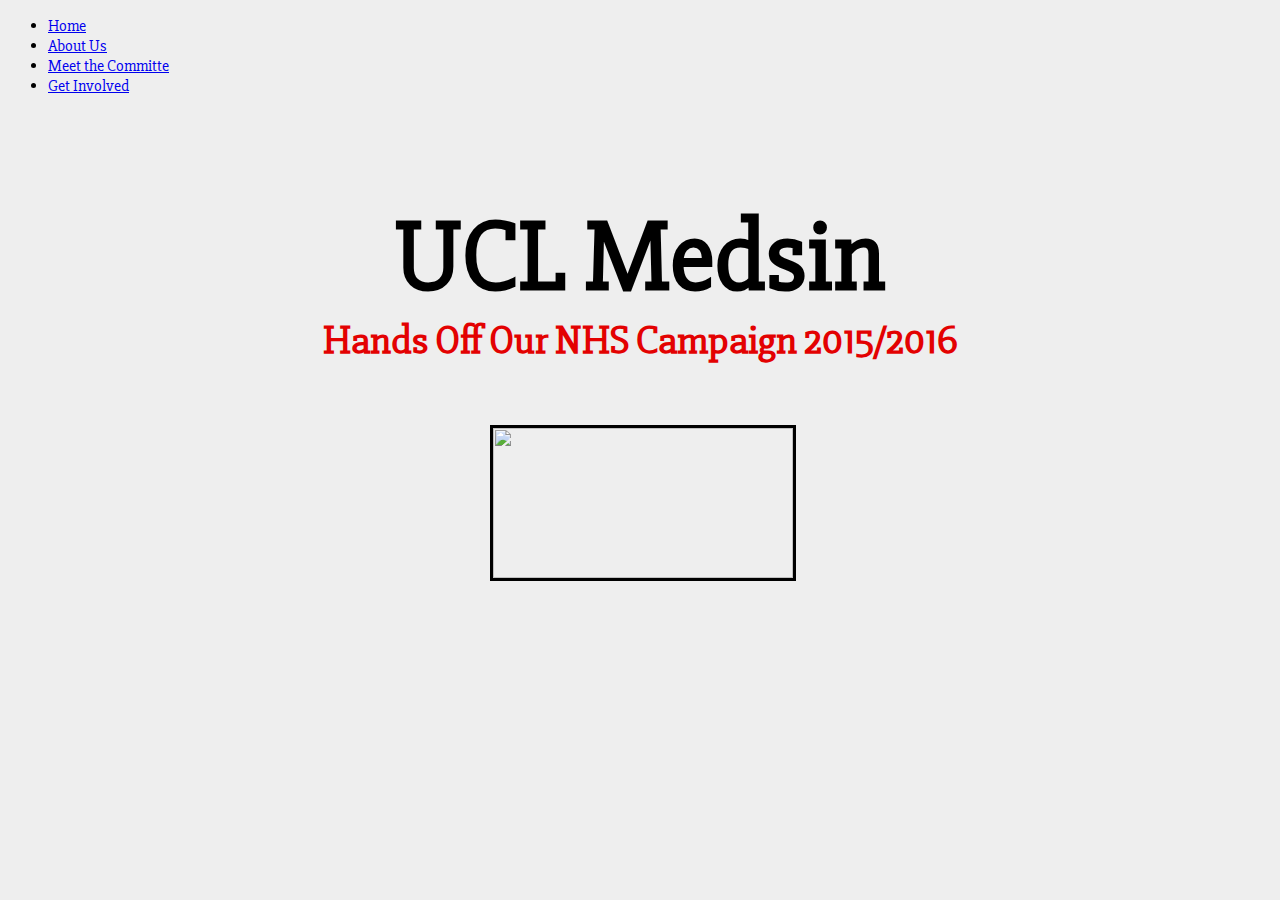
==== index.html @ e6a958bc "Update index.html" ====
<!DOCTYPE html> 
<html> 

  <head> 
    <link href='https://fonts.googleapis.com/css?family=Slabo+27px' rel='stylesheet' type='text/css'>
    <link href="stylesheet.css" rel="stylesheet" type="text/css">
    <title>Hands Off Our NHS!</title>
  </head>

<body> 
<header> 
<div class="nav">
  <ul>
    <li><a href="home.html">Home</a></li>
    <li><a href="about.html">About Us</a></li>
    <li><a href="committee.html">Meet the Committe</a></li>
    <li><a href="getinvolved.html">Get Involved</a></li>
  </ul>
</div>
</header>

  <div class="ucl_medsin">
    <h1>UCL Medsin</h1>
    <p><h3>Hands Off Our NHS Campaign 2015/2016</h3></p>
    <p><img src="http://medsin.org/public/images/medsin%20logo%20vector.jpg"></p>
</body>

</html>
---- stylesheet.css ----
body {
  background-color: rgba(238,238,238,1);
  font-family: 'Slabo 27px', serif;
} 

.ucl_medsin h1{ 
  font-size: 100px;
  text-align: center;
  margin-top: 100px;
} 

.ucl_medsin h3{ 
  text-align:center;
  margin-top: -70px;
  font-size: 40px;
  color: #e30101;
} 

img { 
  position: absolute;
  height: 150px;
  width:300px;
  border: 3px solid black;
  left: 50%;
  top: 50%;
  margin-left: -150px; /*half the image width*/
  margin-top: -25px; /*half the image height*/
  
}
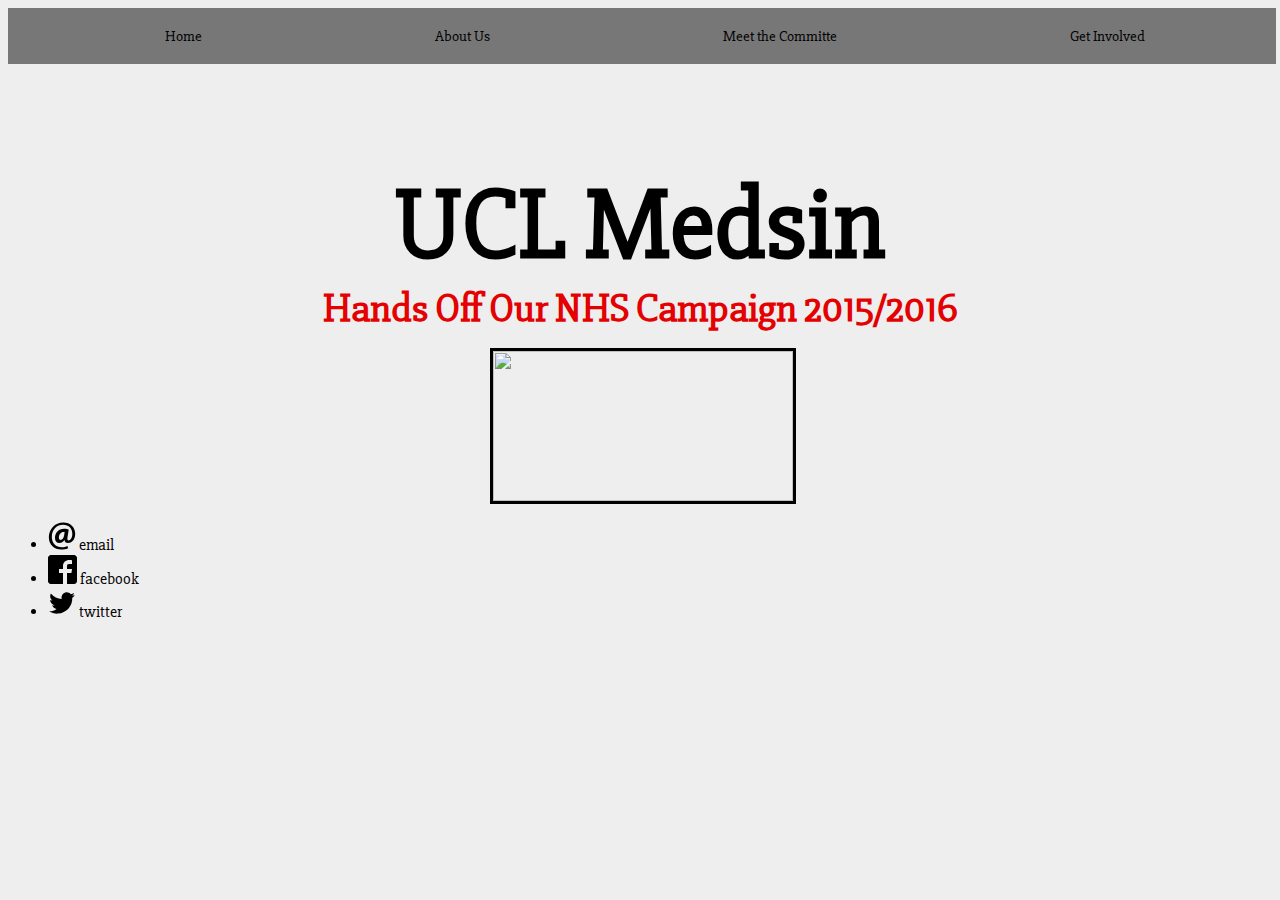
==== commit 892bc4f0: "Update index.html" ====
--- a/index.html
+++ b/index.html
@@ -4,6 +4,7 @@
   <head> 
     <link href='https://fonts.googleapis.com/css?family=Slabo+27px' rel='stylesheet' type='text/css'>
     <link href="stylesheet.css" rel="stylesheet" type="text/css">
+    <link rel="stylesheet" href="css/rrssb.css" />
     <title>Hands Off Our NHS!</title>
   </head>
 
@@ -23,6 +24,35 @@
     <h1>UCL Medsin</h1>
     <p><h3>Hands Off Our NHS Campaign 2015/2016</h3></p>
     <p><img src="http://medsin.org/public/images/medsin%20logo%20vector.jpg"></p>
+    
+    <ul class="rrssb-buttons clearfix">
+  <li class="rrssb-email">
+    <a href="mailto:?subject=Check%20out%20how%20ridiculously%20responsive%20these%20social%20buttons%20are&amp;body=http%3A%2F%2Fkurtnoble.com%2Flabs%2Frrssb%2Findex.html">
+      <span class="rrssb-icon"><svg xmlns="http://www.w3.org/2000/svg" width="28" height="28" viewBox="0 0 28 28"><path d="M20.11 26.147c-2.335 1.05-4.36 1.4-7.124 1.4C6.524 27.548.84 22.916.84 15.284.84 7.343 6.602.45 15.4.45c6.854 0 11.8 4.7 11.8 11.252 0 5.684-3.193 9.265-7.398 9.3-1.83 0-3.153-.934-3.347-2.997h-.077c-1.208 1.986-2.96 2.997-5.023 2.997-2.532 0-4.36-1.868-4.36-5.062 0-4.75 3.503-9.07 9.11-9.07 1.713 0 3.7.4 4.6.972l-1.17 7.203c-.387 2.298-.115 3.3 1 3.4 1.674 0 3.774-2.102 3.774-6.58 0-5.06-3.27-8.994-9.304-8.994C9.05 2.87 3.83 7.545 3.83 14.97c0 6.5 4.2 10.2 10 10.202 1.987 0 4.09-.43 5.647-1.245l.634 2.22zM16.647 10.1c-.31-.078-.7-.155-1.207-.155-2.572 0-4.596 2.53-4.596 5.53 0 1.5.7 2.4 1.9 2.4 1.44 0 2.96-1.83 3.31-4.088l.592-3.72z"/></svg></span>
+      <span class="rrssb-text">email</span>
+    </a>
+  </li>
+  <li class="rrssb-facebook">
+    <a href="https://www.facebook.com/sharer/sharer.php?u=http://kurtnoble.com/labs/rrssb/index.html" class="popup">
+      <span class="rrssb-icon">
+        <svg xmlns="http://www.w3.org/2000/svg" preserveAspectRatio="xMidYMid" width="29" height="29" viewBox="0 0 29 29"><path d="M26.4 0H2.6C1.714 0 0 1.715 0 2.6v23.8c0 .884 1.715 2.6 2.6 2.6h12.393V17.988h-3.996v-3.98h3.997v-3.062c0-3.746 2.835-5.97 6.177-5.97 1.6 0 2.444.173 2.845.226v3.792H21.18c-1.817 0-2.156.9-2.156 2.168v2.847h5.045l-.66 3.978h-4.386V29H26.4c.884 0 2.6-1.716 2.6-2.6V2.6c0-.885-1.716-2.6-2.6-2.6z"
+          class="cls-2" fill-rule="evenodd"/></svg>
+      </span>
+      <span class="rrssb-text">facebook</span>
+    </a>
+  </li>  
+  <li class="rrssb-twitter">
+    <a href="https://twitter.com/intent/tweet?text=Ridiculously%20Responsive%20Social%20Sharing%20Buttons%20by%20%40dbox%20and%20%40joshuatuscan%3A%20http%3A%2F%2Fkurtnoble.com%2Flabs%2Frrssb%20%7C%20http%3A%2F%2Fkurtnoble.com%2Flabs%2Frrssb%2Fmedia%2Frrssb-preview.png"
+    class="popup">
+      <span class="rrssb-icon"><svg xmlns="http://www.w3.org/2000/svg" width="28" height="28" viewBox="0 0 28 28"><path d="M24.253 8.756C24.69 17.08 18.297 24.182 9.97 24.62c-3.122.162-6.22-.646-8.86-2.32 2.702.18 5.375-.648 7.507-2.32-2.072-.248-3.818-1.662-4.49-3.64.802.13 1.62.077 2.4-.154-2.482-.466-4.312-2.586-4.412-5.11.688.276 1.426.408 2.168.387-2.135-1.65-2.73-4.62-1.394-6.965C5.574 7.816 9.54 9.84 13.802 10.07c-.842-2.738.694-5.64 3.434-6.48 2.018-.624 4.212.043 5.546 1.682 1.186-.213 2.318-.662 3.33-1.317-.386 1.256-1.248 2.312-2.4 2.942 1.048-.106 2.07-.394 3.02-.85-.458 1.182-1.343 2.15-2.48 2.71z"/></svg></span>
+      <span class="rrssb-text">twitter</span>
+    </a>
+  </li>
+</ul>
+    
+    <script src="http://ajax.googleapis.com/ajax/libs/jquery/1.10.2/jquery.min.js"></script>
+<script>window.jQuery || document.write('<script src="js/vendor/jquery.1.10.2.min.js"><\/script>')</script>
+<script src="js/rrssb.min.js"></script>
 </body>
 
 </html> 
--- a/stylesheet.css
+++ b/stylesheet.css
@@ -1,6 +1,32 @@
 body {
   background-color: rgba(238,238,238,1);
   font-family: 'Slabo 27px', serif;
+} 
+
+.nav {
+  background-color: rgba(0,0,0,0.5);
+  border-radius: 0px;
+  padding: 2px;
+  width: 100%;
+  height: 15%;
+}
+
+.nav ul li {
+  text-decoration: none;
+  display: inline;
+  padding: 115px;
+  font-size: 15px;
+  color: black;
+} 
+
+a { 
+  text-decoration: none;
+  color: black;
+  display: inline;
+} 
+
+.nav ul li a:hover { 
+  color: white;
 } 
 
 .ucl_medsin h1{ 
@@ -17,7 +43,7 @@
 } 
 
 img { 
-  position: absolute;
+  position: relative;
   height: 150px;
   width:300px;
   border: 3px solid black;
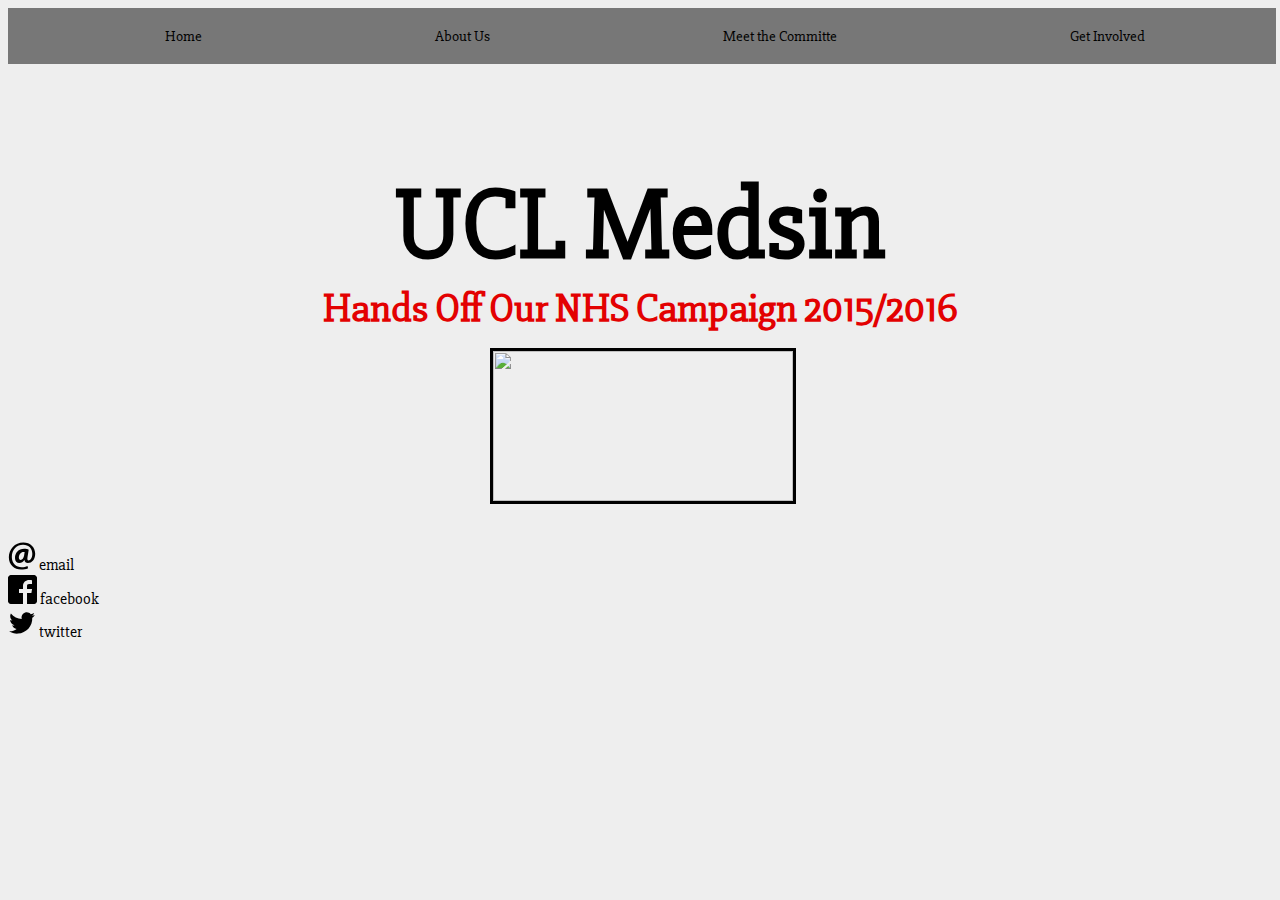
==== commit ba9b9ba6: "Update index.html" ====
--- a/index.html
+++ b/index.html
@@ -52,7 +52,7 @@
     
     <script src="http://ajax.googleapis.com/ajax/libs/jquery/1.10.2/jquery.min.js"></script>
 <script>window.jQuery || document.write('<script src="js/vendor/jquery.1.10.2.min.js"><\/script>')</script>
-<script src="js/rrssb.min.js"></script>
+<script src="../uclmedsin.github.io/jquery.js" type="text/javascript"></script>
 </body>
 
 </html> 
--- a/stylesheet.css
+++ b/stylesheet.css
@@ -54,6 +54,9 @@
   
 } 
 
+.rrssb-buttons { 
+  display: inline;
+} 
 
 
 
@@ -61,3 +64,4 @@
 
 
 
+
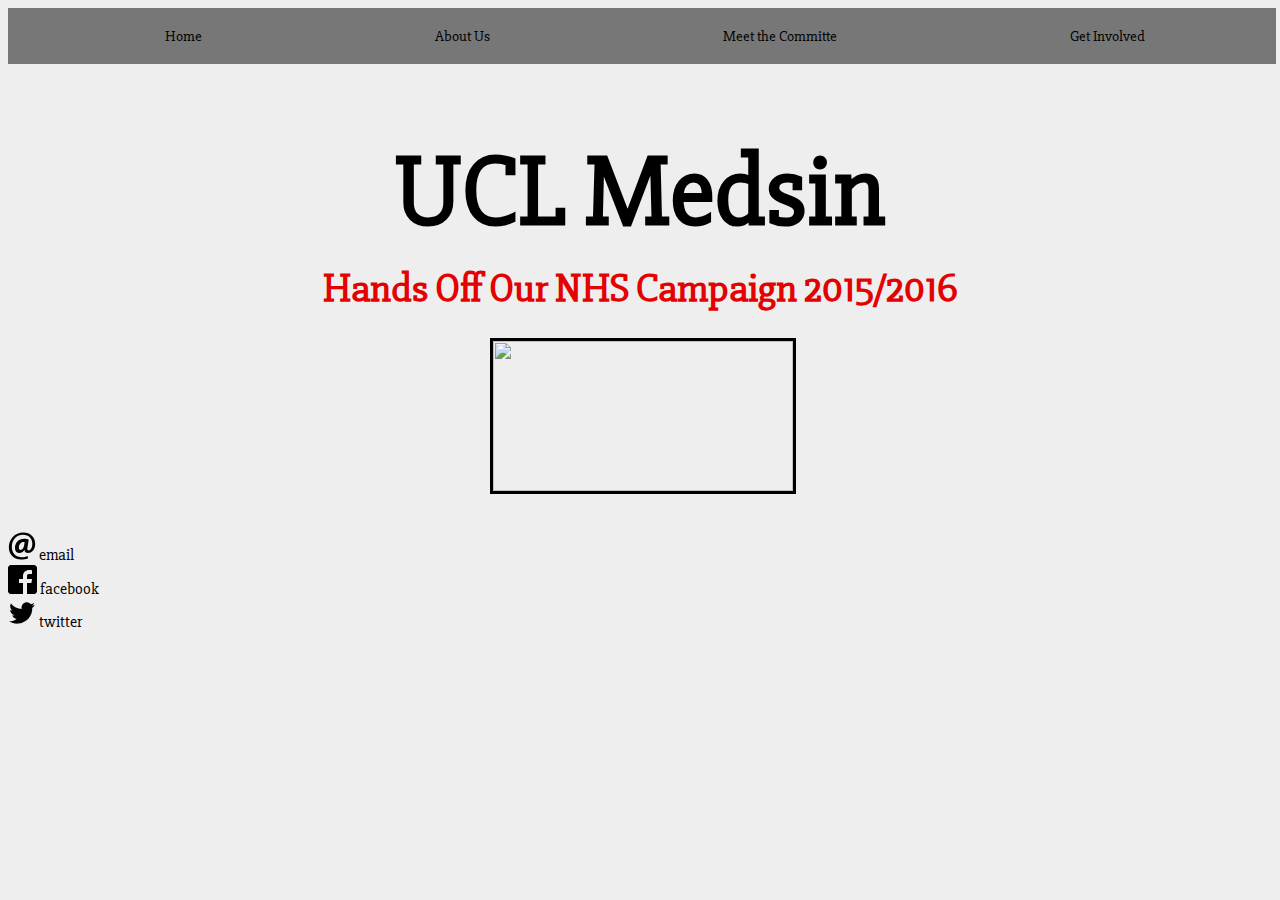
==== commit 1e78870d: "Update index.html" ====
--- a/index.html
+++ b/index.html
@@ -12,10 +12,10 @@
 <header> 
 <div class="nav">
   <ul>
-    <li><a href="home.html">Home</a></li>
-    <li><a href="about.html">About Us</a></li>
-    <li><a href="committee.html">Meet the Committe</a></li>
-    <li><a href="getinvolved.html">Get Involved</a></li>
+    <li><a href="http://uclmedsin.github.io/home.html">Home</a></li>
+    <li><a href="http://uclmedsin.github.io/about.html">About Us</a></li>
+    <li><a href="http://uclmedsin.github.io/committee.html">Meet the Committe</a></li>
+    <li><a href="http://uclmedsin.github.io/getinvolved.html">Get Involved</a></li>
   </ul>
 </div>
 </header>
@@ -51,8 +51,8 @@
 </ul>
     
     <script src="http://ajax.googleapis.com/ajax/libs/jquery/1.10.2/jquery.min.js"></script>
-<script>window.jQuery || document.write('<script src="js/vendor/jquery.1.10.2.min.js"><\/script>')</script>
-<script src="../uclmedsin.github.io/jquery.js" type="text/javascript"></script>
+<script>window.jQuery || document.write('<script src="/uclmedsin.github.io/jquery.js"><\/script>')</script>
+<script src="/uclmedsin.github.io/jquery.js" type="text/javascript"></script>
 </body>
 
 </html> 
--- a/stylesheet.css
+++ b/stylesheet.css
@@ -32,14 +32,15 @@
 .ucl_medsin h1{ 
   font-size: 100px;
   text-align: center;
-  margin-top: 100px;
+  margin-bottom: 30px;
 } 
 
 .ucl_medsin h3{ 
   text-align:center;
-  margin-top: -70px;
+  margin-bottom: 50px;
   font-size: 40px;
   color: #e30101;
+  margin-top: -20px;
 } 
 
 img { 
@@ -58,6 +59,15 @@
   display: inline;
 } 
 
+#about { 
+  font-size: 100px;
+  text-align: center;
+} 
+
+#bodytwo { 
+  background-color: rgba(238,238,238,1);
+  font-family: 'Slabo 27px', serif;
+} 
 
 
 
@@ -65,3 +75,4 @@
 
 
 
+
